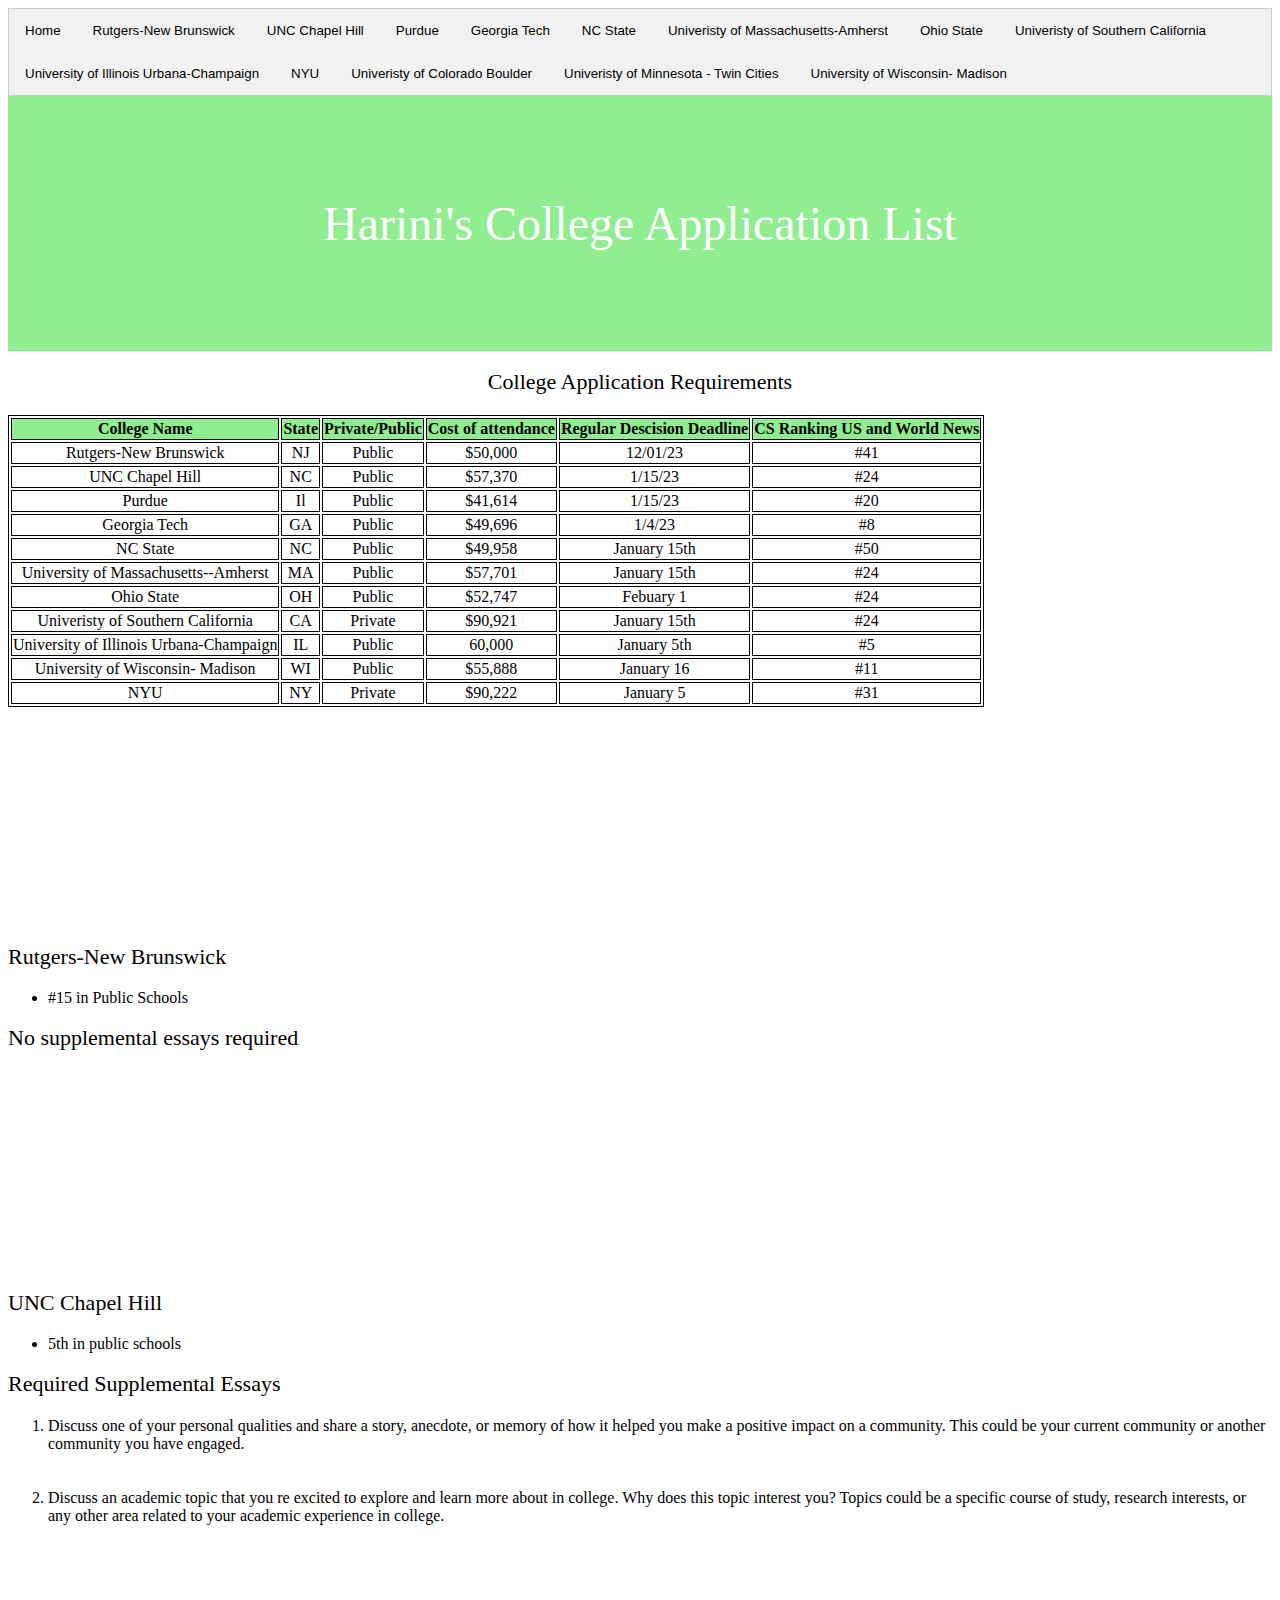
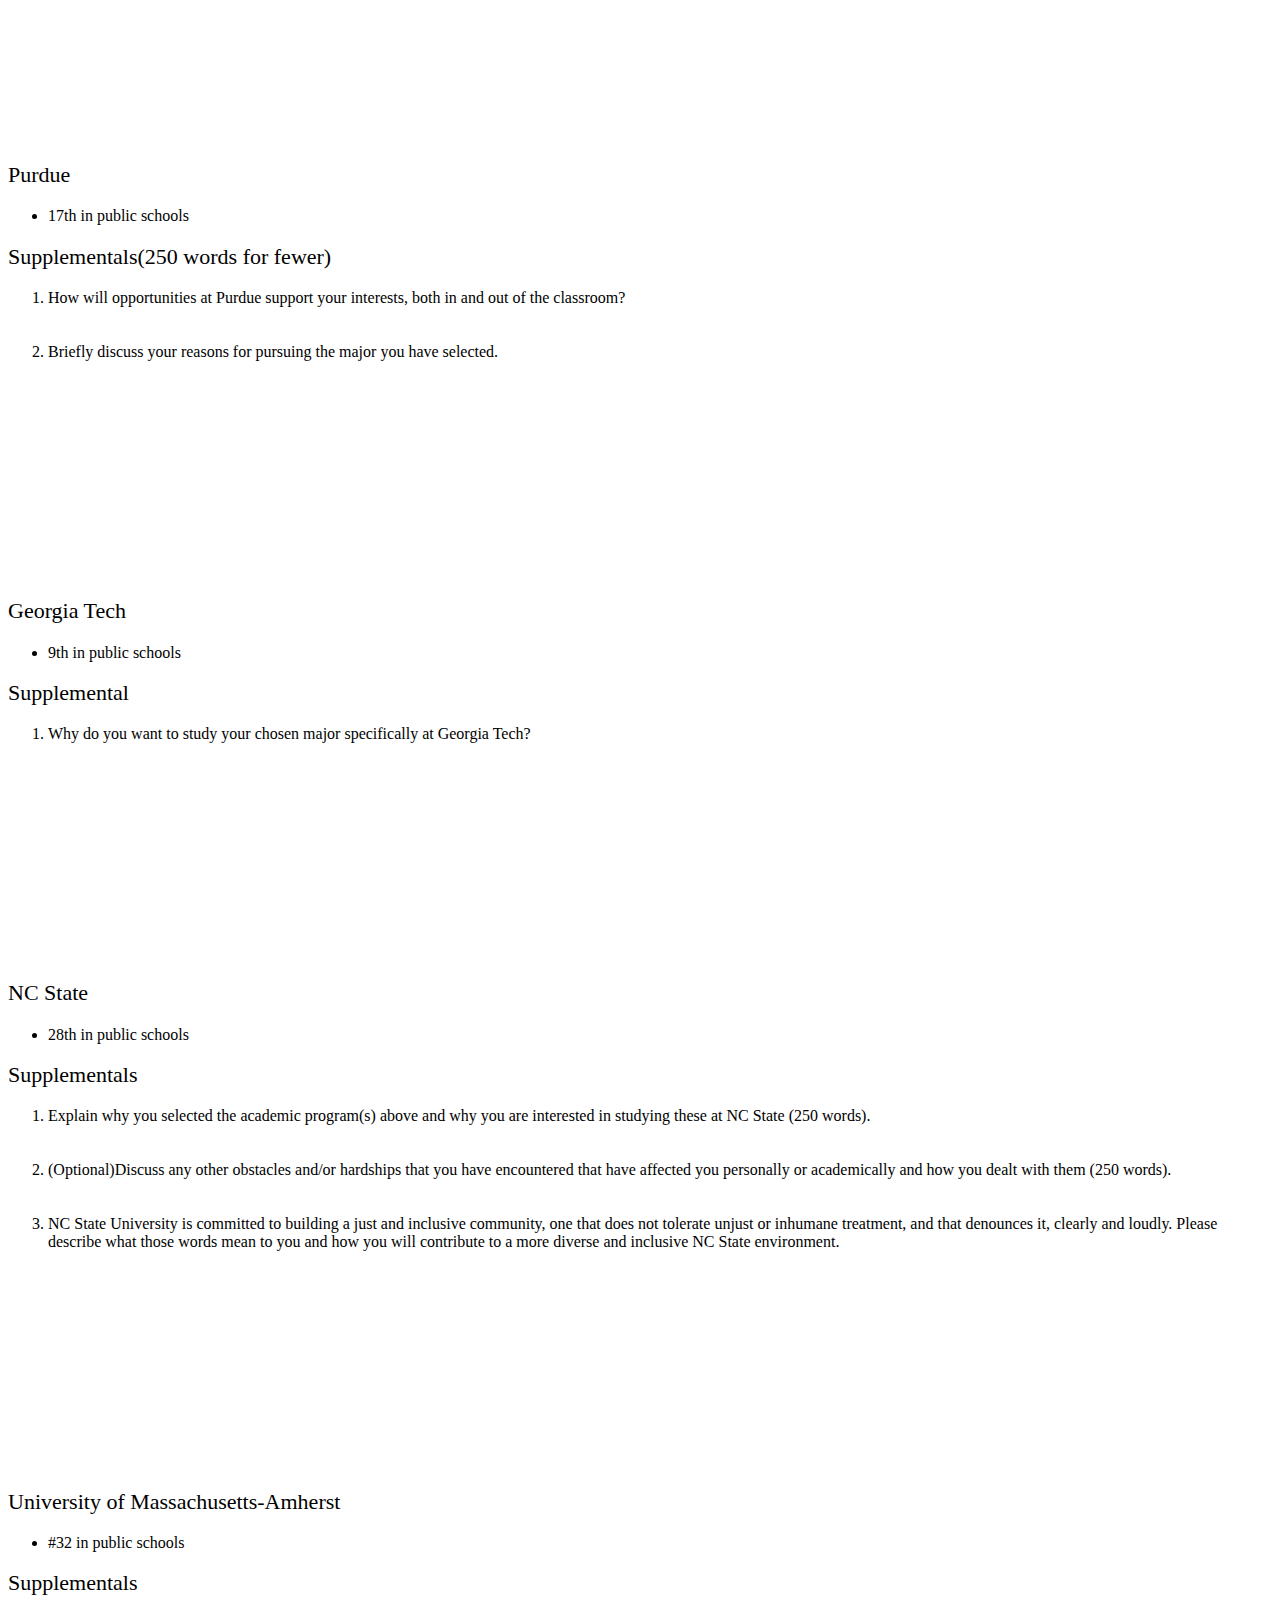
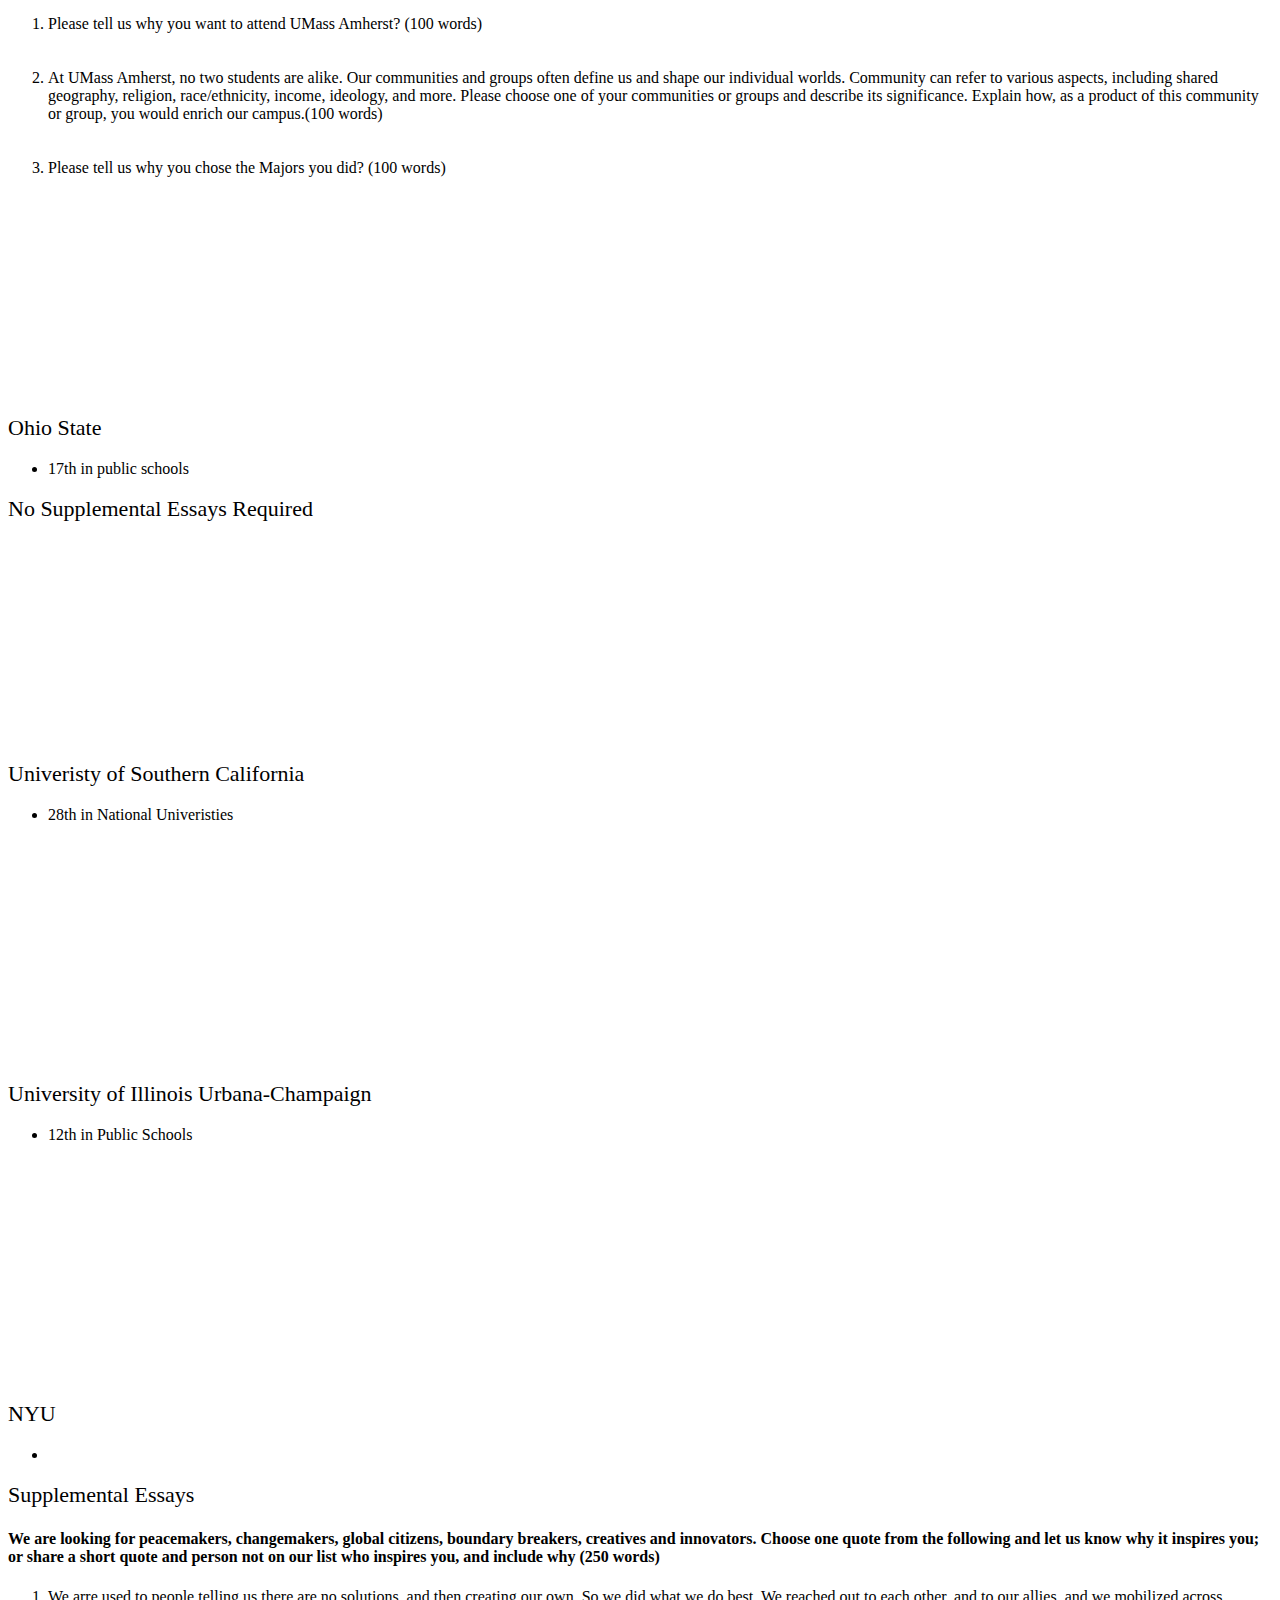
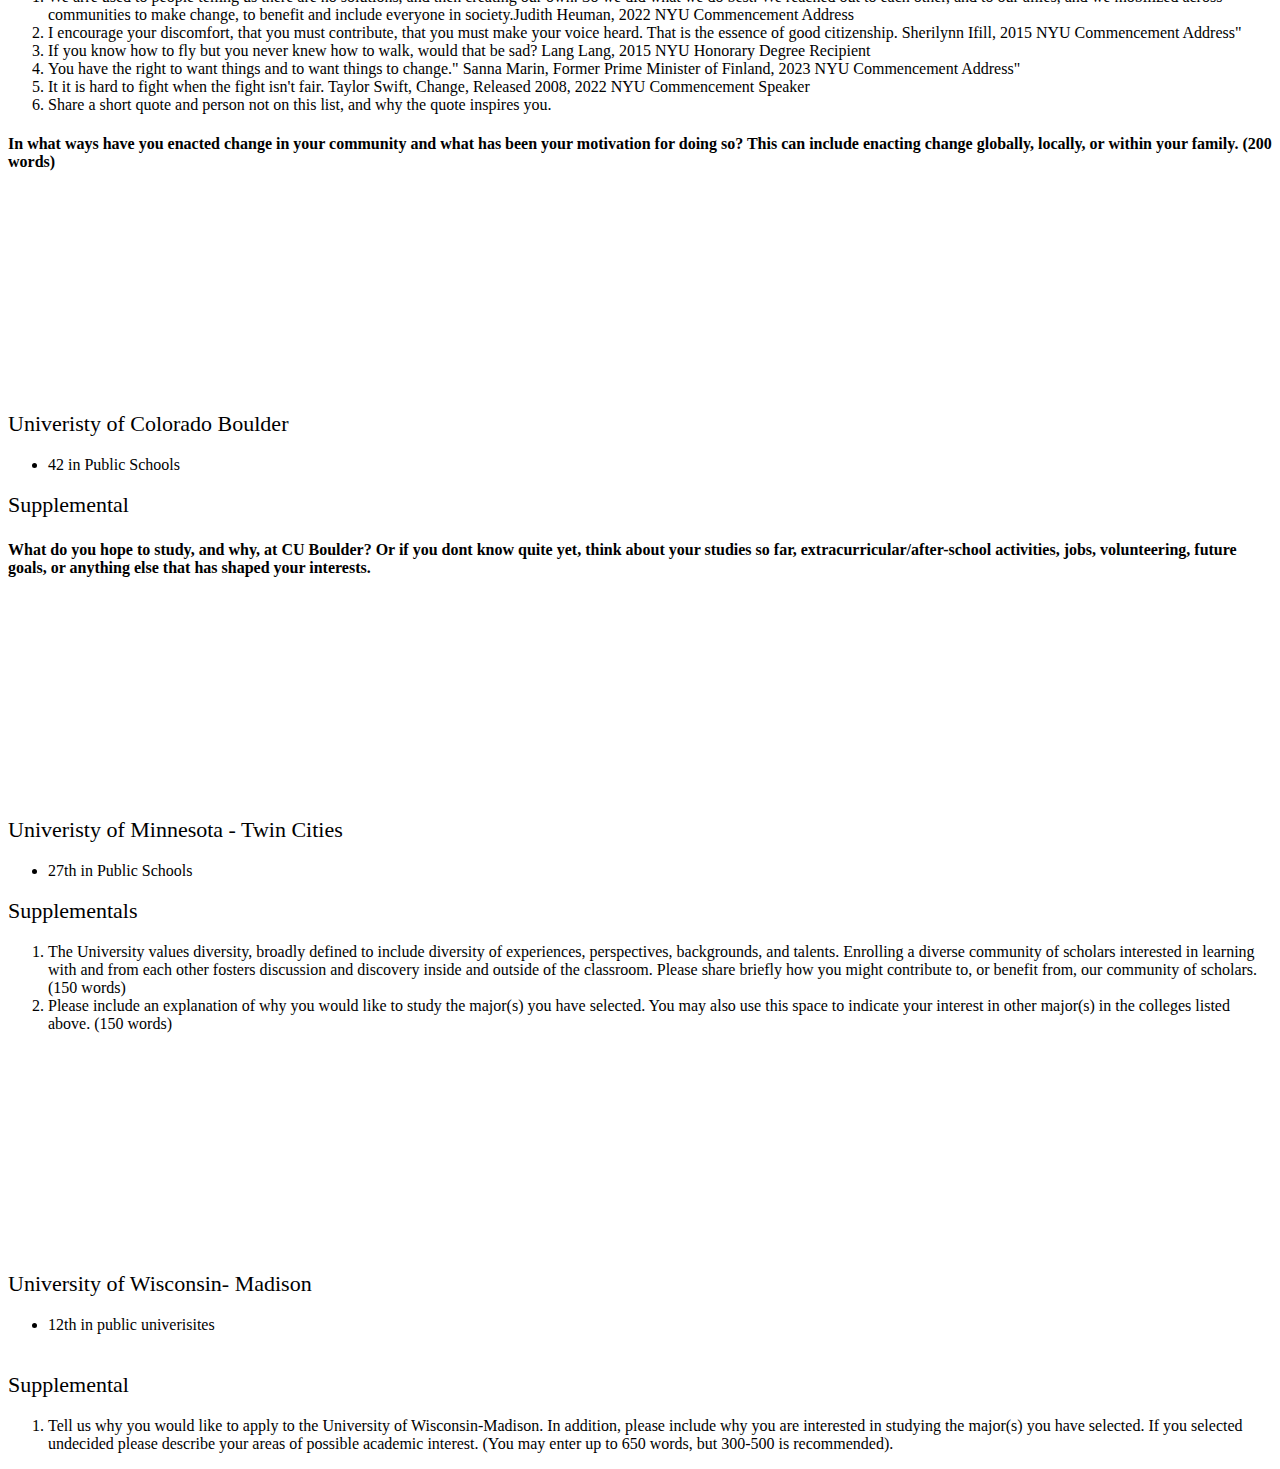
==== index.html @ c8301607 "Update index.html" ====
<!DOCTYPE html>
<html>
<link href='style.css' rel='stylesheet'>
<link href='style-library.css' rel='stylesheet'>




<body>
<div class="tab">
  <button class="tablinks" onclick="openCity(event, 'Home')">Home</button>
  <button class="tablinks" onclick="openCity(event, 'Rutgers-New Brunswick')">Rutgers-New Brunswick</button>
  <button class="tablinks" onclick="openCity(event, 'UNC Chapel Hill')">UNC Chapel Hill</button>
  <button class="tablinks" onclick="openCity(event, 'Purdue')">Purdue</button>
  <button class="tablinks" onclick="openCity(event, 'Georgia Tech')">Georgia Tech</button>
  <button class="tablinks" onclick="openCity(event, 'NC State')">NC State </button>
  <button class="tablinks" onclick="openCity(event, 'Univeristy of Massachusetts-Amherst')">Univeristy of Massachusetts-Amherst</button>
  <button class="tablinks" onclick="openCity(event, 'OhioState')">Ohio State</button>
  <button class="tablinks" onclick="openCity(event, 'Univeristy of Southern California')">Univeristy of Southern California</button>
  <button class="tablinks" onclick="openCity(event, 'University of Illinois Urbana-Champaign')">University of Illinois Urbana-Champaign</button>
  <button class="tablinks" onclick="openCity(event, 'NYU')">NYU</button>
  <button class="tablinks" onclick="openCity(event, 'Univeristy of Colorado Boulder')">Univeristy of Colorado Boulder</button>
  <button class="tablinks" onclick="openCity(event, 'Univeristy of Minnesota - Twin Cities')">Univeristy of Minnesota - Twin Cities</button>
  <button class="tablinks" onclick="openCity(event, 'University of Wisconsin- Madison')">University of Wisconsin- Madison</button>

</div>

<!-- Tab content -->
<div id="Home" class="tabcontent">
   <p>Harini's College Application List</p>
   <h2 style= "text-align: center;">College Application Requirements</h2>
<table>
  <thead>
  <tr>
  <th scope="col">College Name</th>
  <th scope="col">State</th>
  <th scope="col">Private/Public</th>
  <th scope="col">Cost of attendance</th>
  <th scope="col">Regular Descision Deadline</th>
  <th scope="col">CS Ranking US and World News</th>
  </tr>
  </thead>
  <tr>
    <td>Rutgers-New Brunswick</td>
    <td>NJ</td>
    <td>Public</td>
    <td>$50,000</td>
    <td>12/01/23</td>
    <td>#41</td>
  </tr>
<tr>
    <td>UNC Chapel Hill</td>
    <td>NC</td>
    <td>Public</td>
    <td>$57,370</td>
    <td>1/15/23</td>
    <td>#24</td>
</tr>
<tr>
    <td>Purdue</td>
    <td>Il</td>
    <td>Public</td>
    <td>$41,614</td>
    <td>1/15/23</td>
    <td>#20</td>
</tr>
<tr>
   <td>Georgia Tech</td>
    <td>GA</td>
    <td>Public</td>
    <td>$49,696</td>
    <td>1/4/23</td>
    <td>#8</td> 
</tr>

<tr>
   <td>NC State</td>
    <td>NC</td>
    <td>Public</td>
    <td>$49,958</td>
    <td>January 15th</td>
    <td>#50</td>
</tr>
<tr>
    <td>University of Massachusetts--Amherst</td>
    <td>MA</td>
    <td>Public</td>
    <td>$57,701</td>
    <td>January 15th</td>
    <td>#24</td>
</tr>
<tr>
    <td>Ohio State</td>
    <td>OH</td>
    <td>Public</td>
    <td>$52,747</td>
    <td>Febuary 1</td>
    <td>#24</td>
</tr>

<tr>
    <td>Univeristy of Southern California</td>
    <td>CA</td>
    <td>Private</td>
    <td>$90,921</td>
    <td>January 15th</td>
    <td>#24</td>
</tr>

<tr>
    <td>University of Illinois Urbana-Champaign</td>
    <td>IL</td>
    <td>Public</td>
    <td>60,000</td>
    <td>January 5th</td>
    <td>#5</td>
</tr>

<tr>
    <td>University of Wisconsin- Madison</td>
    <td>WI</td>
    <td>Public</td>
    <td>$55,888</td>
    <td>January 16</td>
    <td>#11</td>
</tr>

<tr>
    <td>NYU</td>
    <td>NY</td>
    <td>Private</td>
    <td>$90,222</td>
    <td>January 5</td>
    <td>#31</td>
</tr>

</table>
</div>


<div id="Rutgers-New Brunswick" class="tabcontent">
  
  <h3 style="background-image: url(https://npr.brightspotcdn.com/6c/5d/6eb5a5cd4eb6aa2e1330afa6fc9f/rutgers-spelled-out-in-hedge-on-college-ave-campus-new-brunswick-nj.jpeg);   background-size: cover;background-position: bottom center; height: auto; width: auto;"></h3>
  <h2>Rutgers-New Brunswick</h2>
  <ul>
    <li>#15 in Public Schools</li>
  </ul>
  <h2>No supplemental essays required</h2>

</div>

<div id="UNC Chapel Hill" class="tabcontent">
  <h3 style="background-image: url(https://2u.com/static/57ff71a7b4a4cb92f841888cac2e84e8/0b6c6/unc-chapel-hill-south-building_0wPbvLE.max-2880x1800.jpg); background-size: 100% 100%;  background-position: bottom center; max-height: auto; max-width: 100%;"></h3>
  <h2>UNC Chapel Hill</h2>
  <ul>
    <li>5th in public schools</li>
  </ul>
  <h2>Required Supplemental Essays</h2>
  <ol>
    <li> Discuss one of your personal qualities and share a story, anecdote, or memory of how it helped you make a positive impact on a community. This could be your current community or another community you have engaged. </li>
    <br></br>
    <li> Discuss an academic topic that you re excited to explore and learn more about in college. Why does this topic interest you? Topics could be a specific course of study, research interests, or any other area related to your academic experience in college.</li>

  </ol>
</div>

<div id="Purdue" class="tabcontent">
  <h3 style="background-image: url(https://res.cloudinary.com/simpleview/image/upload/v1588189356/clients/westlafayettein/TrevorMahlmann6_43e3f02a-da63-4254-8ac1-1acf23a0215e.jpg); background-size: 100% 100%;  background-position: bottom center; max-height: auto; max-width: 100%;"></h3>
  <h2>Purdue</h2>
   <ul>
    
    <li>17th in public schools</li>
  </ul>

  <h2>Supplementals(250 words for fewer)</h2>
  <ol>
    <li>How will opportunities at Purdue support your interests, both in and out of the classroom?</li>
    <br></br>
    <li>Briefly discuss your reasons for pursuing the major you have selected.</li>
  </ol>
</div>

<div id="Georgia Tech" class="tabcontent">
  <h3 style="background-image: url(https://www.coopercarry.com/wp-content/uploads/2019/05/georgia-tech-campus-center-cooper-carry-architecture-exterior-night-view-2880x1440.webp); background-size: 100% 100%;  background-position: bottom center; max-height: auto; max-width: 100%;"></h3>
  <h2>Georgia Tech</h2>
  <ul>
    <li>9th in public schools</li>
  </ul>
  <h2>Supplemental</h2>
  <ol>
  <li>Why do you want to study your chosen major specifically at Georgia Tech?</li>
  </ol>
</div>

<div id="NC State" class="tabcontent">
  <h3 style="background-image: url(https://www.ncsu.edu/wp-content/uploads/2021/11/ncstate-campus-life.jpg); background-size: 100% 100%;  background-position: bottom center; max-height: auto; max-width: 100%;"></h3>
  <h2>NC State</h2>
  <ul>
    <li>28th in public schools</li>
  </ul>
  <h2>Supplementals</h2>
  <ol>
  <li>Explain why you selected the academic program(s) above and why you are interested in studying these at NC State (250 words).</li>
  <br></br>
  <li>(Optional)Discuss any other obstacles and/or hardships that you have encountered that have affected you personally or academically and how you dealt with them (250 words).</li>
  <br></br>
  <li>NC State University is committed to building a just and inclusive community, one that does not tolerate unjust or inhumane treatment, and that denounces it, clearly and loudly. Please describe what those words mean to you and how you will contribute to a more diverse and inclusive NC State environment. </li>
  </ol>

</div>

<div id="Univeristy of Massachusetts-Amherst" class="tabcontent">
  <h3 style="background-image: url(https://media.licdn.com/dms/image/C4E1BAQGXgpiPhWgrnw/company-background_10000/0/1584323444555/university_of_massachusetts_amherst_cover?e=2147483647&v=beta&t=jMm58XB6DvF8if85NHDehilUuxR2qQuwrdVgyNG-4iU); background-size: 100% 100%;  background-position: bottom center; max-height: auto; max-width: 100%;"></h3>
  <h2>University of Massachusetts-Amherst</h2>
  <ul>
    <li>#32 in public schools</li>
  </ul>
  <h2>Supplementals</h2>
  <ol>
    <li>Please tell us why you want to attend UMass Amherst? (100 words)</li>
    <br></br>
    <li>At UMass Amherst, no two students are alike. Our communities and groups often define us and shape our individual worlds. Community can refer to various aspects, including shared geography, religion, race/ethnicity, income, ideology, and more. Please choose one of your communities or groups and describe its significance. Explain how, as a product of this community or group, you would enrich our campus.(100 words)</li>
    <br></br>
    <li>Please tell us why you chose the Majors you did? (100 words)</li>
  </ol>
</div>

<div id="OhioState" class="tabcontent">
  <h3 style="background-image: url(https://6amcity.brightspotcdn.com/dims4/default/aa9d7ed/2147483647/strip/true/crop/968x545+1+0/resize/1000x563!/quality/90/?url=https%3A%2F%2Fk1-prod-sixam-city.s3.us-east-2.amazonaws.com%2Fbrightspot%2F37%2F7f%2F30672785420c93733abc9158857f%2Fcbustoday-1.png); background-size: 100% 100%;  background-position: bottom center; max-height: auto; max-width: 100%;"></h3>
  <h2>Ohio State</h2>
 <ul>
  <li>17th in public schools</li>
 </ul>
 <h2>No Supplemental Essays Required</h2>

</div>

<div id="Univeristy of Southern California" class="tabcontent">
  <h3 style="background-image: url(https://d35w6hwqhdq0in.cloudfront.net/cb3e892a776730d22150d67739738f5c.jpg); background-size: 100% 100%;  background-position: bottom center; max-height: auto; max-width: 100%;"></h3>
  <h2>Univeristy of Southern California</h2>
 <ul>
  <li>28th in National Univeristies</li>
 </ul>
 <h2></h2>

</div>

<div id="University of Illinois Urbana-Champaign" class="tabcontent">
    <h3 style="background-image: url(https://blogs.illinois.edu/files/6758/1918373830/218457.jpg); background-size: 100% 100%;  background-position: bottom center; max-height: auto; max-width: 100%;"></h3>
  <h2>University of Illinois Urbana-Champaign</h2>
 <ul>
  <li>12th in Public Schools</li>
 </ul>
 <h2></h2>

</div>

<div id="NYU" class="tabcontent">
    <h3 style="background-image: url(https://meet.nyu.edu/wp-content/uploads/2023/03/22-0531_NYU_125-1-scaled.jpg); background-size: 100% 100%;  background-position: bottom center; max-height: auto; max-width: 100%;"></h3>
  <h2>NYU</h2>
 <ul>
  <li></li>
 </ul>
 <h2>Supplemental Essays</h2>
 <h4>We are looking for peacemakers, changemakers, global citizens, boundary breakers, creatives and innovators. Choose one quote from the following and let us know why it inspires you; or share a short quote and person not on our list who inspires you, and include why (250 words)</h4>
 <ol>
  <li>We arre used to people telling us there are no solutions, and then creating our own. So we did what we do best. We reached out to each other, and to our allies, and we mobilized across communities to make change, to benefit and include everyone in society.Judith Heuman, 2022 NYU Commencement Address</li>
  <li>I encourage your discomfort, that you must contribute, that you must make your voice heard. That is the essence of good citizenship. Sherilynn Ifill, 2015 NYU Commencement Address"</li>
  <li>If you know how to fly but you never knew how to walk, would that be sad? Lang Lang, 2015 NYU Honorary Degree Recipient</li>
  <li>You have the right to want things and to want things to change." Sanna Marin, Former Prime Minister of Finland, 2023 NYU Commencement Address"</li>
  <li>It it is hard to fight when the fight isn't fair. Taylor Swift, Change, Released 2008, 2022 NYU Commencement Speaker</li>
  <li>Share a short quote and person not on this list, and why the quote inspires you.</li>
 </ol>
 <h4>In what ways have you enacted change in your community and what has been your motivation for doing so? This can include enacting change globally, locally, or within your family. (200 words)</h4>

</div>


<div id="Univeristy of Colorado Boulder" class="tabcontent">
<h3 style="background-image: url(https://www.usnews.com/dims4/USNEWS/53fab75/17177859217/resize/800x540%3E/quality/85/?url=https%3A%2F%2Fmedia.beam.usnews.com%2Fb7%2F029f7721431e45fe47d6a961289c63%2FCUBouder_Campuslife1.JPG); background-size: 100% 100%;  background-position: bottom center; max-height: auto; max-width: 100%;"></h3>
<h2>Univeristy of Colorado Boulder</h2>
 <ul>
  <li>42 in Public Schools</li>
 </ul>
 <h2>Supplemental</h2>
 <h4>What do you hope to study, and why, at CU Boulder? Or if you dont know quite yet, think about your studies so far, extracurricular/after-school activities, jobs, volunteering, future goals, or anything else that has shaped your interests.</h4>
</div>

<div id="Univeristy of Minnesota - Twin Cities" class="tabcontent">
  <h3 style="background-image: url(https://www.tclf.org/sites/default/files/styles/crop_2000x700/public/thumbnails/image/UniversityMinnesotaTwinCities_hero_EddieKrakhmalnikov_2011.jpg?itok=lCiXt3vj); background-size: 100% 100%;  background-position: bottom center; max-height: auto; max-width: 100%;"></h3>
  <h2>Univeristy of Minnesota - Twin Cities</h2>
 <ul>
  <li>27th in Public Schools</li>
 </ul>
 <h2>Supplementals</h2>
 <ol>
  <li> The University values diversity, broadly defined to include diversity of experiences, perspectives, backgrounds, and talents. Enrolling a diverse community of scholars interested in learning with and from each other fosters discussion and discovery inside and outside of the classroom. Please share briefly how you might contribute to, or benefit from, our community of scholars. (150 words) </li>
  <li> Please include an explanation of why you would like to study the major(s) you have selected. You may also use this space to indicate your interest in other major(s) in the colleges listed above. (150 words) </li>
 </ol>

</div>




<div id="University of Wisconsin- Madison" class="tabcontent">
    <h3 style="background-image: url(https://assets.simpleviewinc.com/simpleview/image/upload/c_limit,h_1200,q_75,w_1200/v1/clients/madison/16_FALL_UW_bascom_bbb5a986-44bb-4e56-9237-ff316bcefc9c.jpg); background-size: 100% 100%;  background-position: bottom center; max-height: auto; max-width: 100%;"></h3>
  <h2>University of Wisconsin- Madison</h2>
 <ul>
  <li>12th in public univerisites</li>
 </ul>
 <h2></h2>
 <h2>Supplemental</h2>
 <ol>
  <li>Tell us why you would like to apply to the University of Wisconsin-Madison. In addition, please include why you are interested in studying the major(s) you have selected. If you selected undecided please describe your areas of possible academic interest. (You may enter up to 650 words, but 300-500 is recommended).</li>
 </ol>

</div>




















<body>

</html>

<script>
function openCity(evt, cityName) {
  // Declare all variables
  var i, tabcontent, tablinks;

  // Get all elements with class="tabcontent" and hide them
  tabcontent = document.getElementsByClassName("tabcontent");
  for (i = 0; i < tabcontent.length; i++) {
    tabcontent[i].style.display = "none";
  }

  // Get all elements with class="tablinks" and remove the class "active"
  tablinks = document.getElementsByClassName("tablinks");
  for (i = 0; i < tablinks.length; i++) {
    tablinks[i].className = tablinks[i].className.replace(" active", "");
  }

  // Show the current tab, and add an "active" class to the button that opened the tab
  document.getElementById(cityName).style.display = "block";
  evt.currentTarget.className += " active";
}
</script>
---- style.css ----
p{
  font-size: 3em;
  padding-top: 100px;
  padding-bottom: 100px;
  background-position: auto;
  font-family: Georgia;
  text-align: center;
  color:white;
  margin: 0;
  background-color:lightgreen;
  background-size: 100% 100%;
  background-position: auto;
}


h2 {
  border-bottom: 1px solid rgba(255, 255, 255, 0.5);
  color:black;
  font-weight: 100;
  font-size: 22px;
  padding-bottom: 0px;
  font-family: Georgia;
}



table,th,td{
  border: 1px solid;
  border-color: black;
  text-align: center;
}
th{
   background-color: lightgreen;
}

h3{
  padding-top: 100px;
  padding-bottom: 100px;
  color: white;
}

.tab {
  overflow: hidden;
  border: 1px solid #ccc;
  background-color: #f1f1f1;
}

/* Style the buttons that are used to open the tab content */
.tab button {
  background-color: inherit;
  float: left;
  border: none;
  outline: none;
  cursor: pointer;
  padding: 14px 16px;
  transition: 0.3s;
}

/* Change background color of buttons on hover */
.tab button:hover {
  background-color: #ddd;
}

/* Create an active/current tablink class */
.tab button.active {
  background-color: #ccc;
}
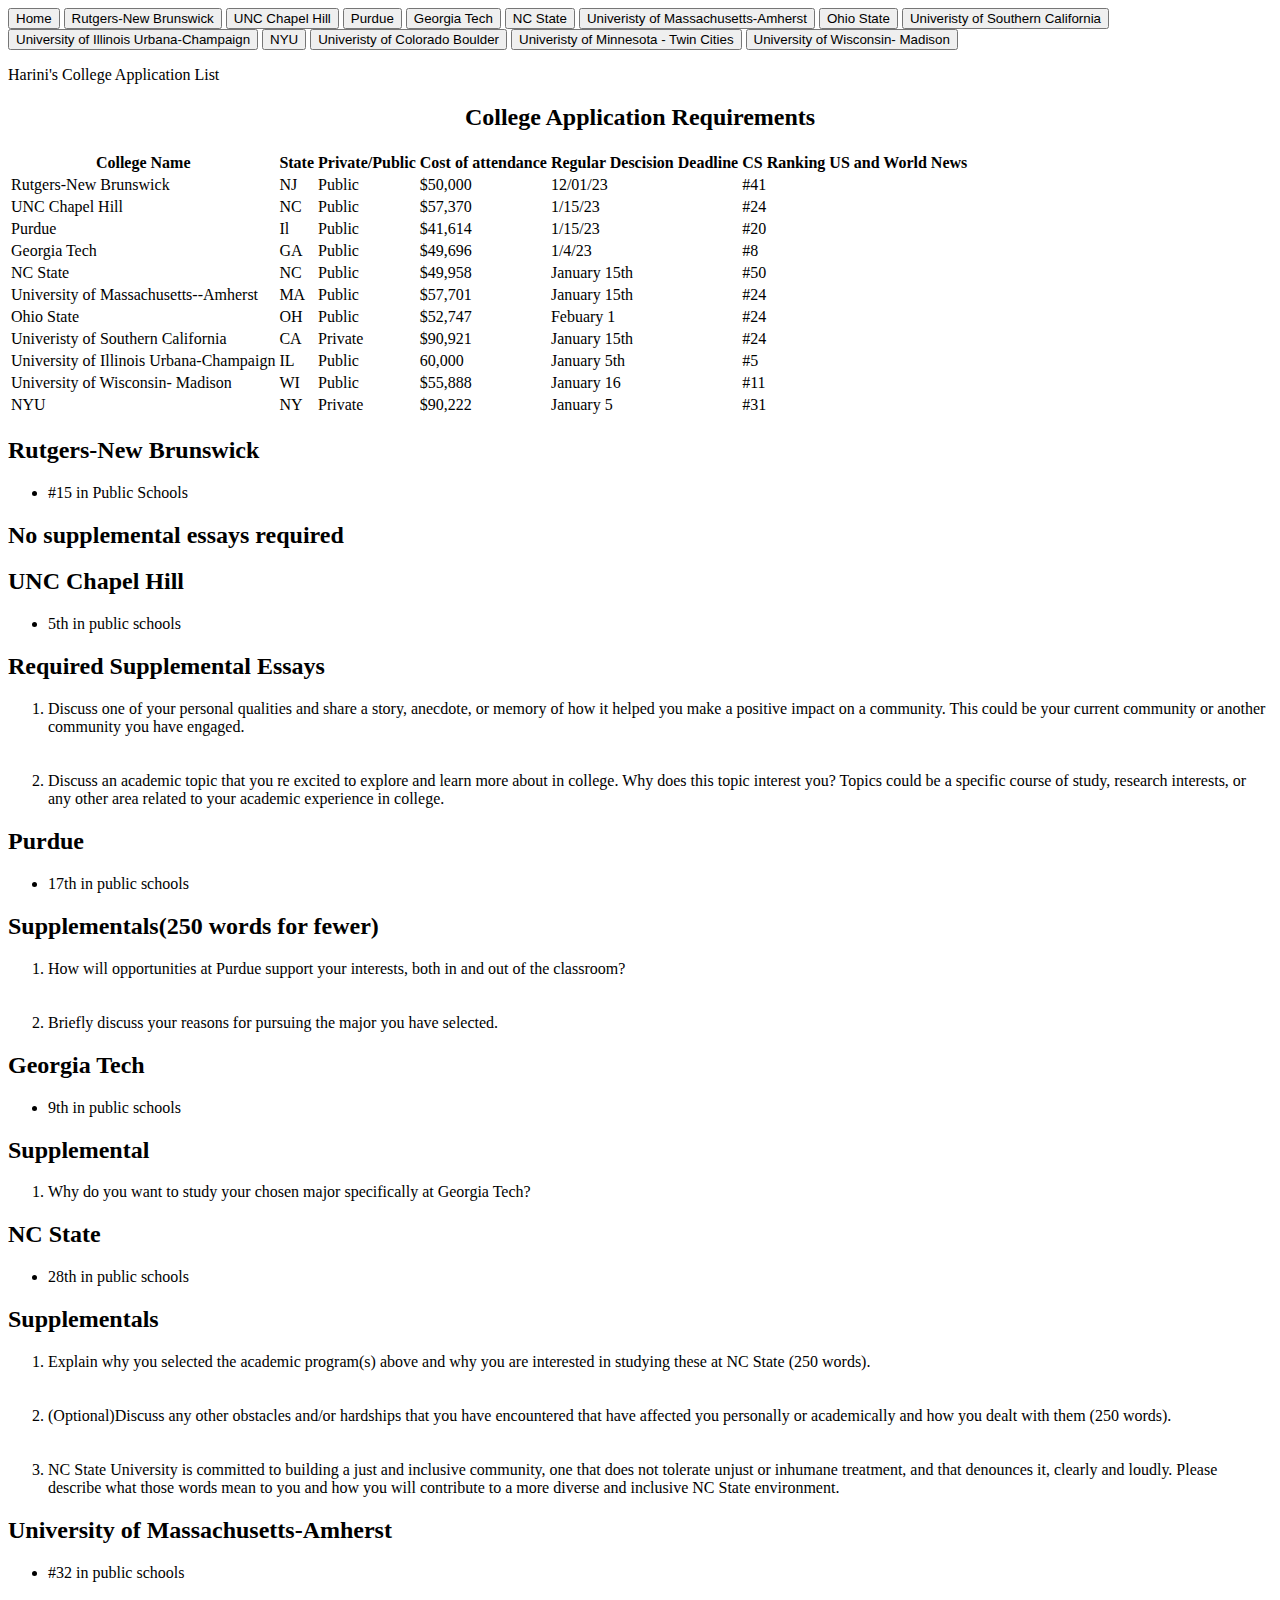
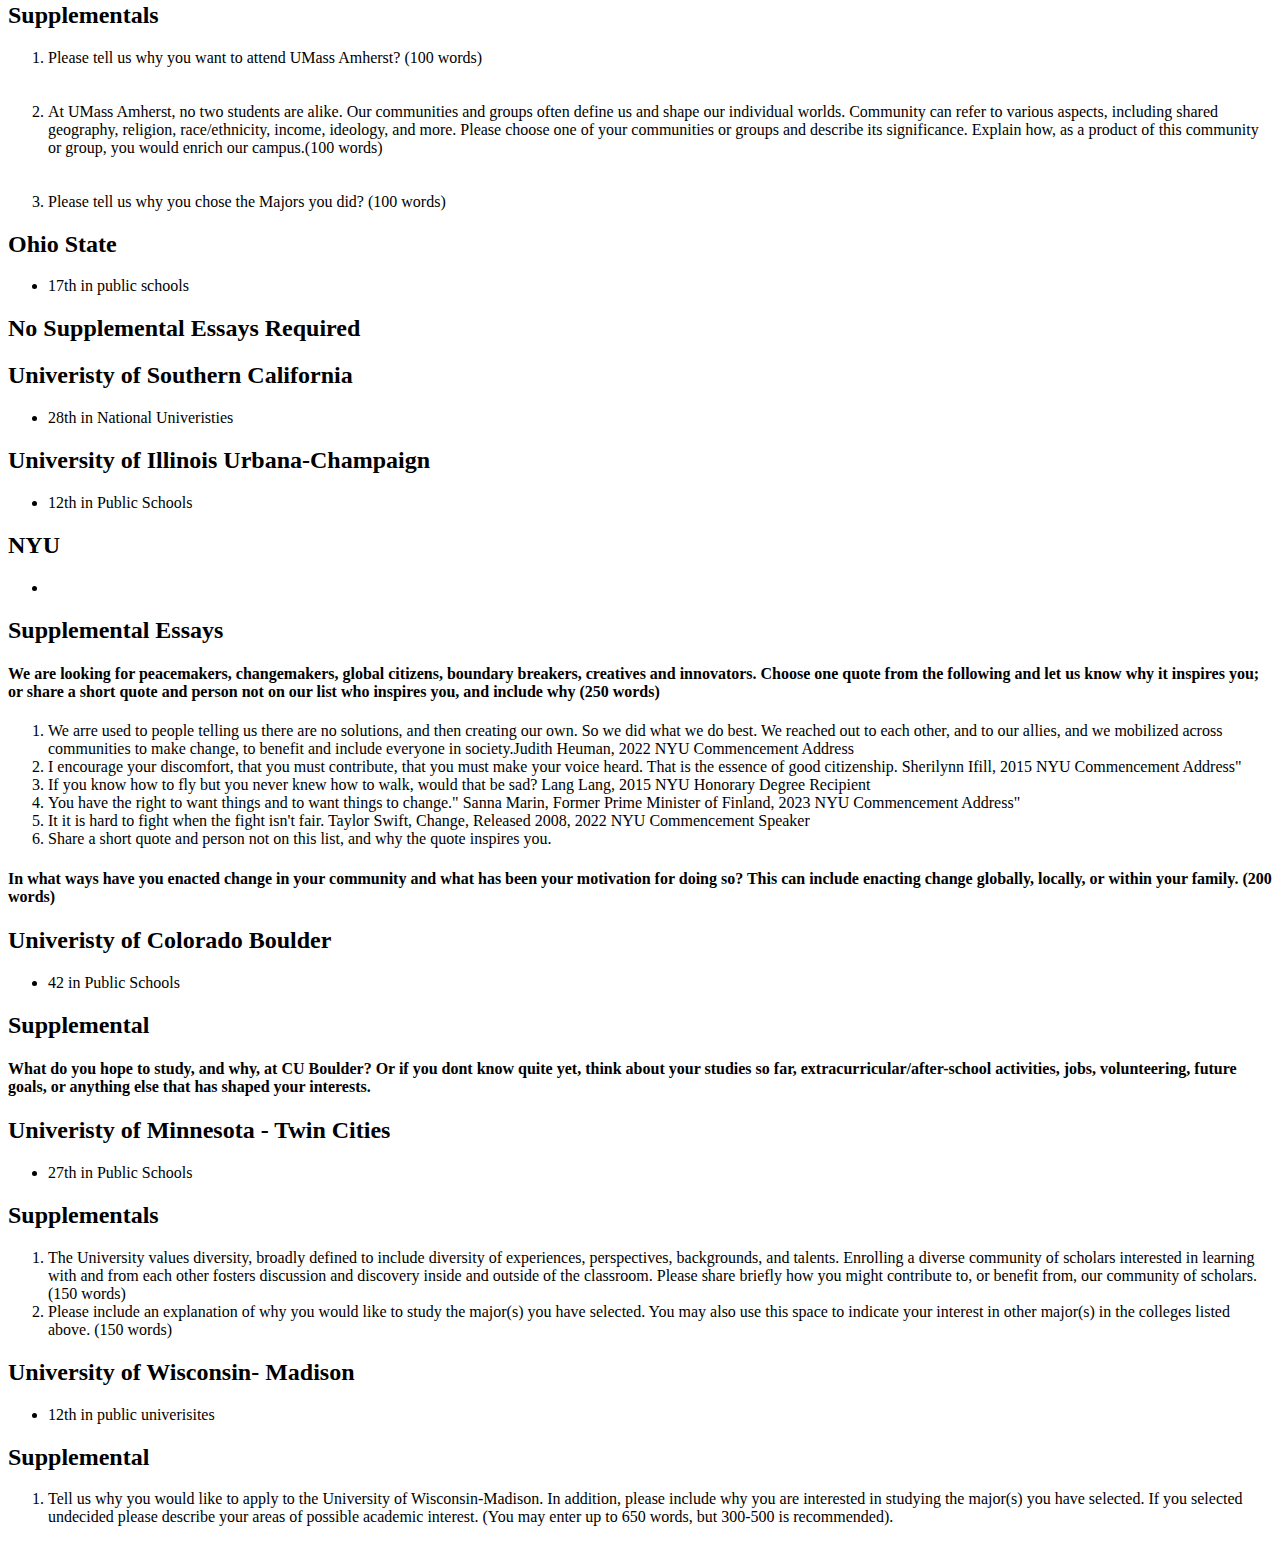
==== commit 3629eaf4: "Update index.html" ====
--- a/index.html
+++ b/index.html
@@ -1,6 +1,6 @@
 <!DOCTYPE html>
 <html>
-<link href='style.css' rel='stylesheet'>
+<link href='https://github.com/1595066/regulardecision/blob/main/style.css' type="text/css" rel='stylesheet'>
 <link href='style-library.css' rel='stylesheet'>
 
 
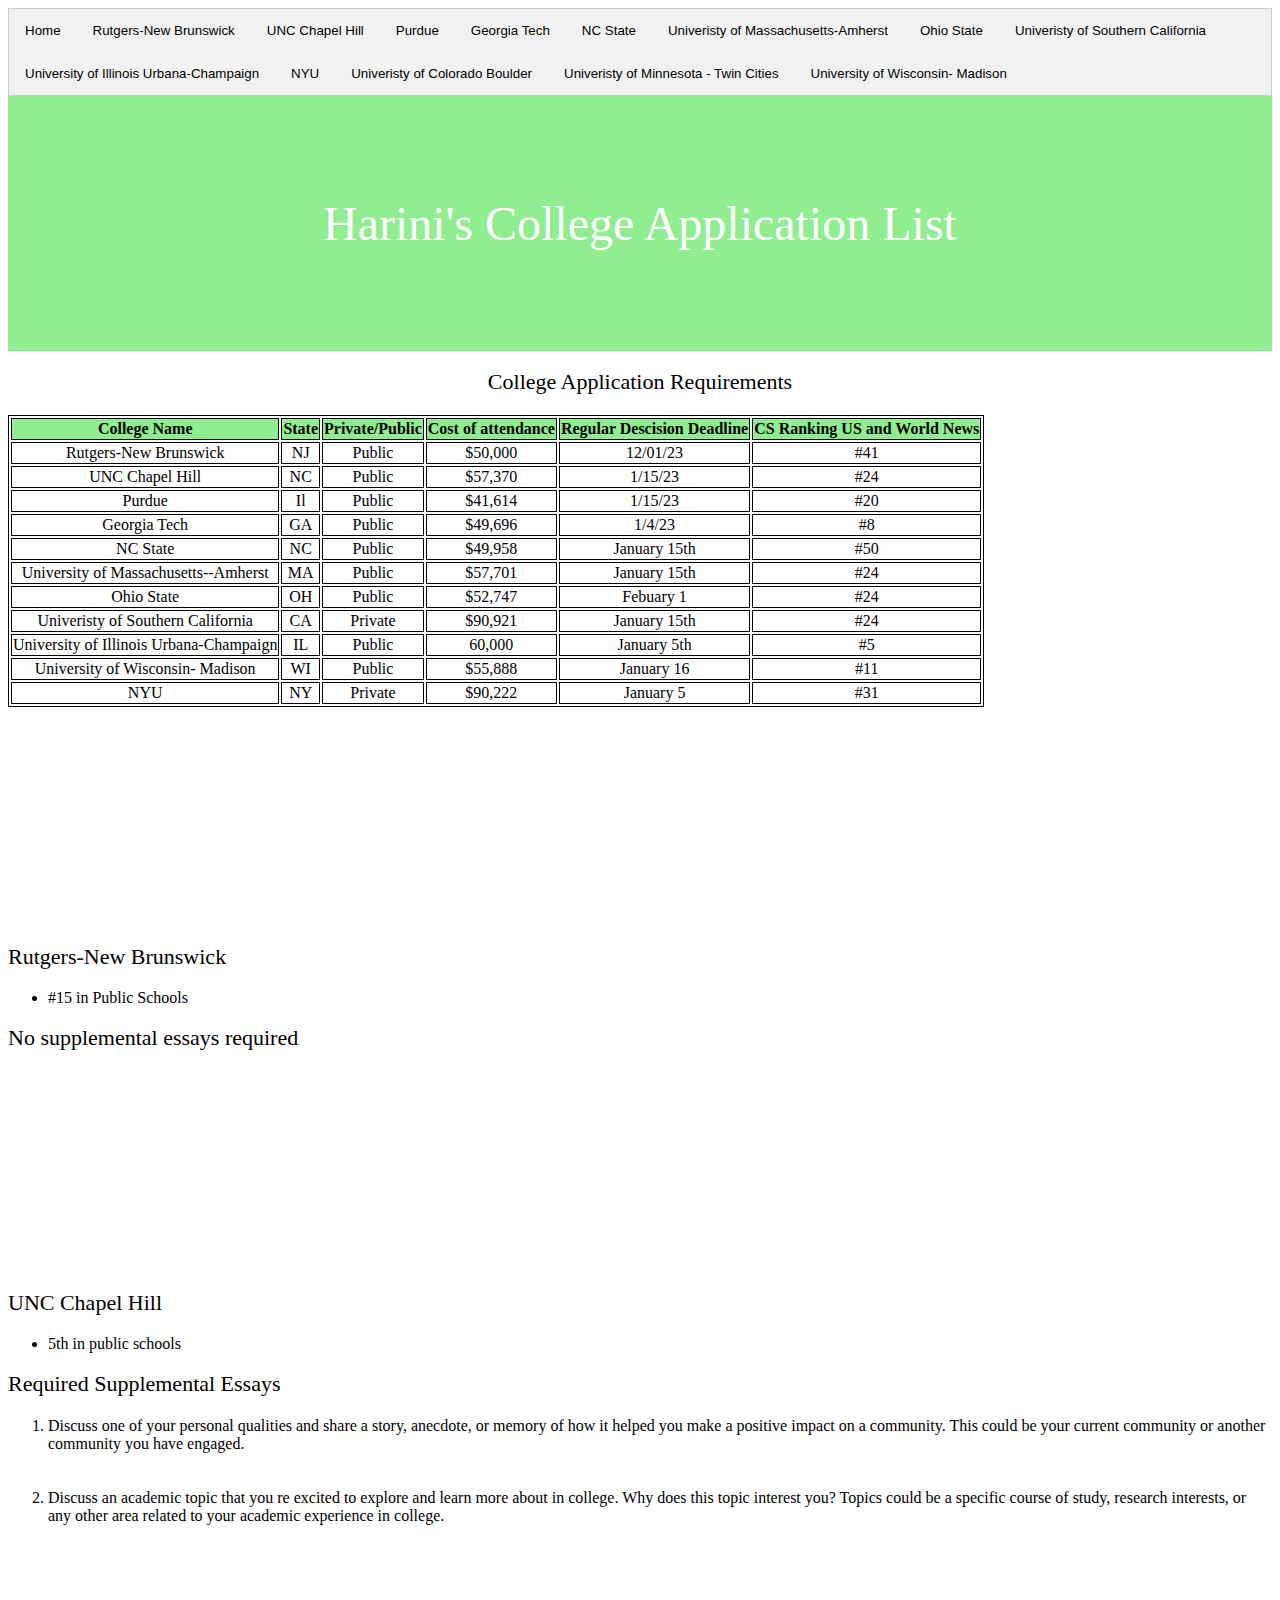
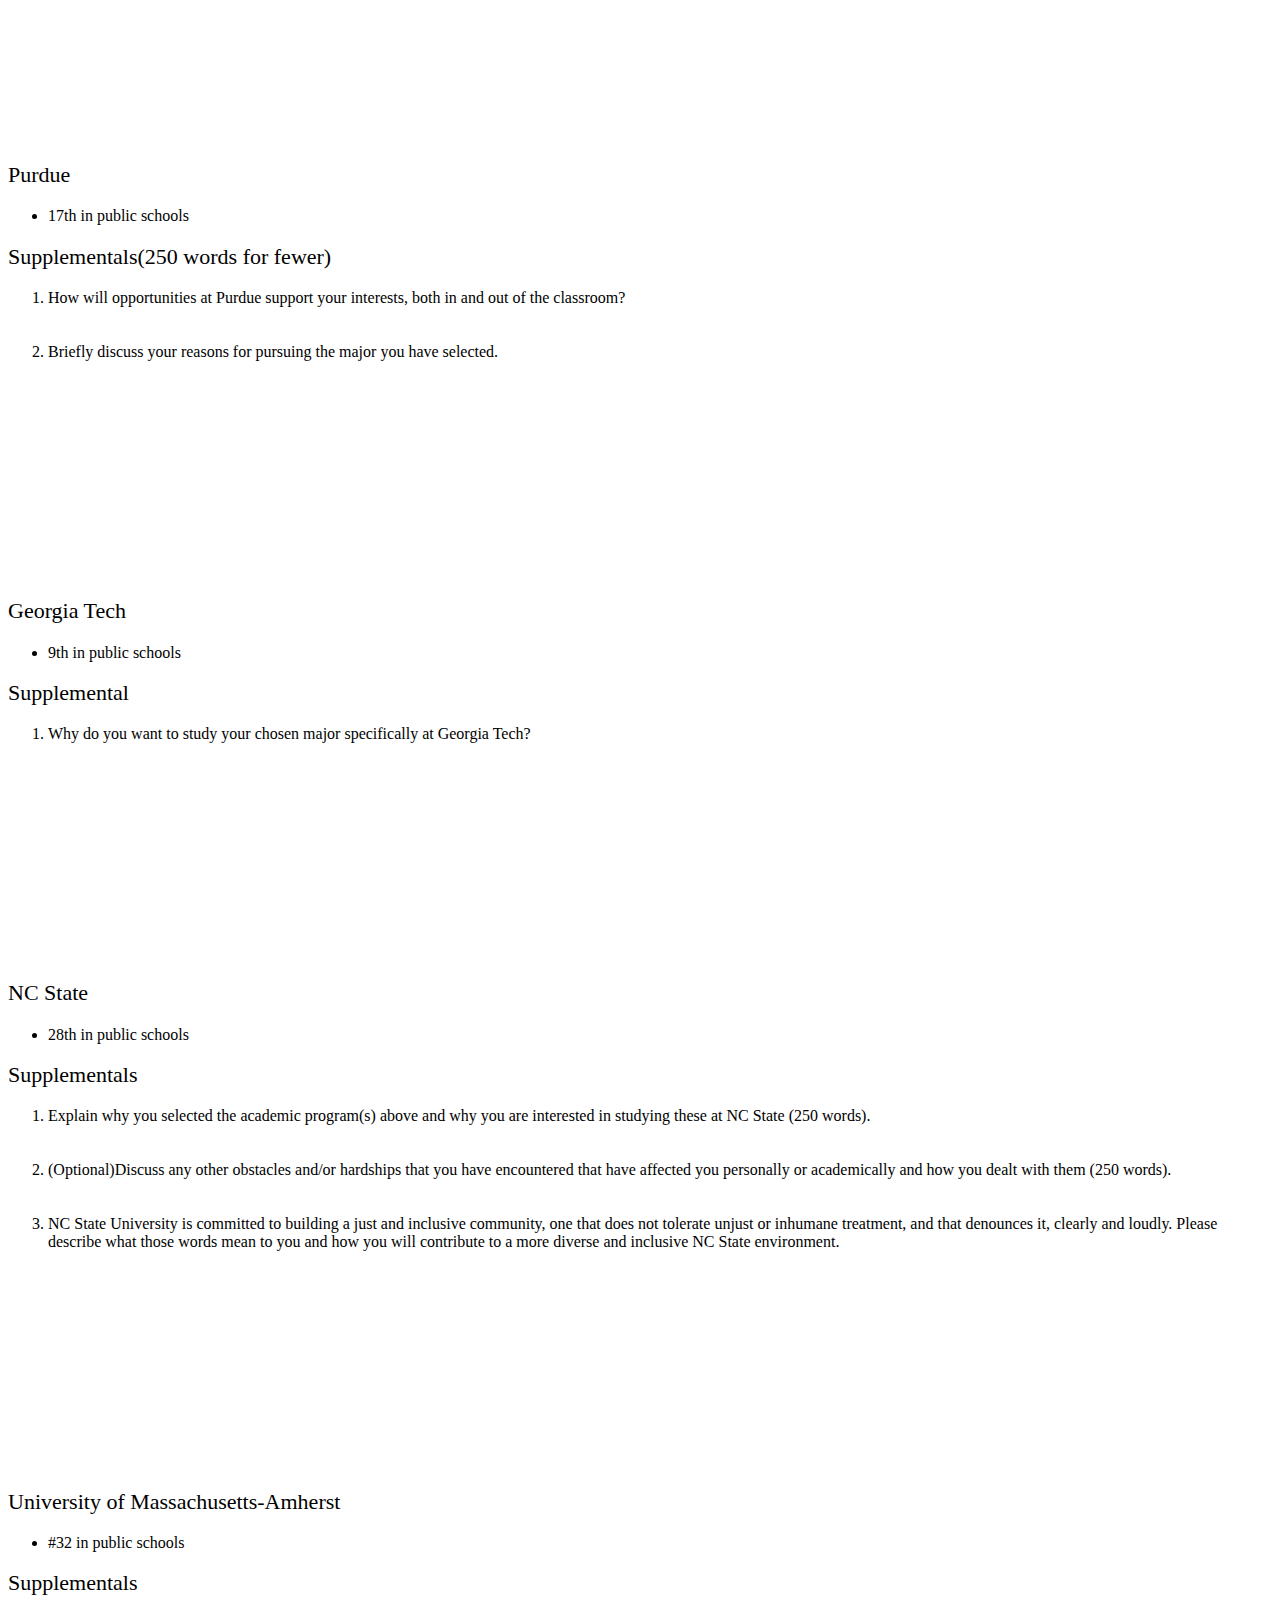
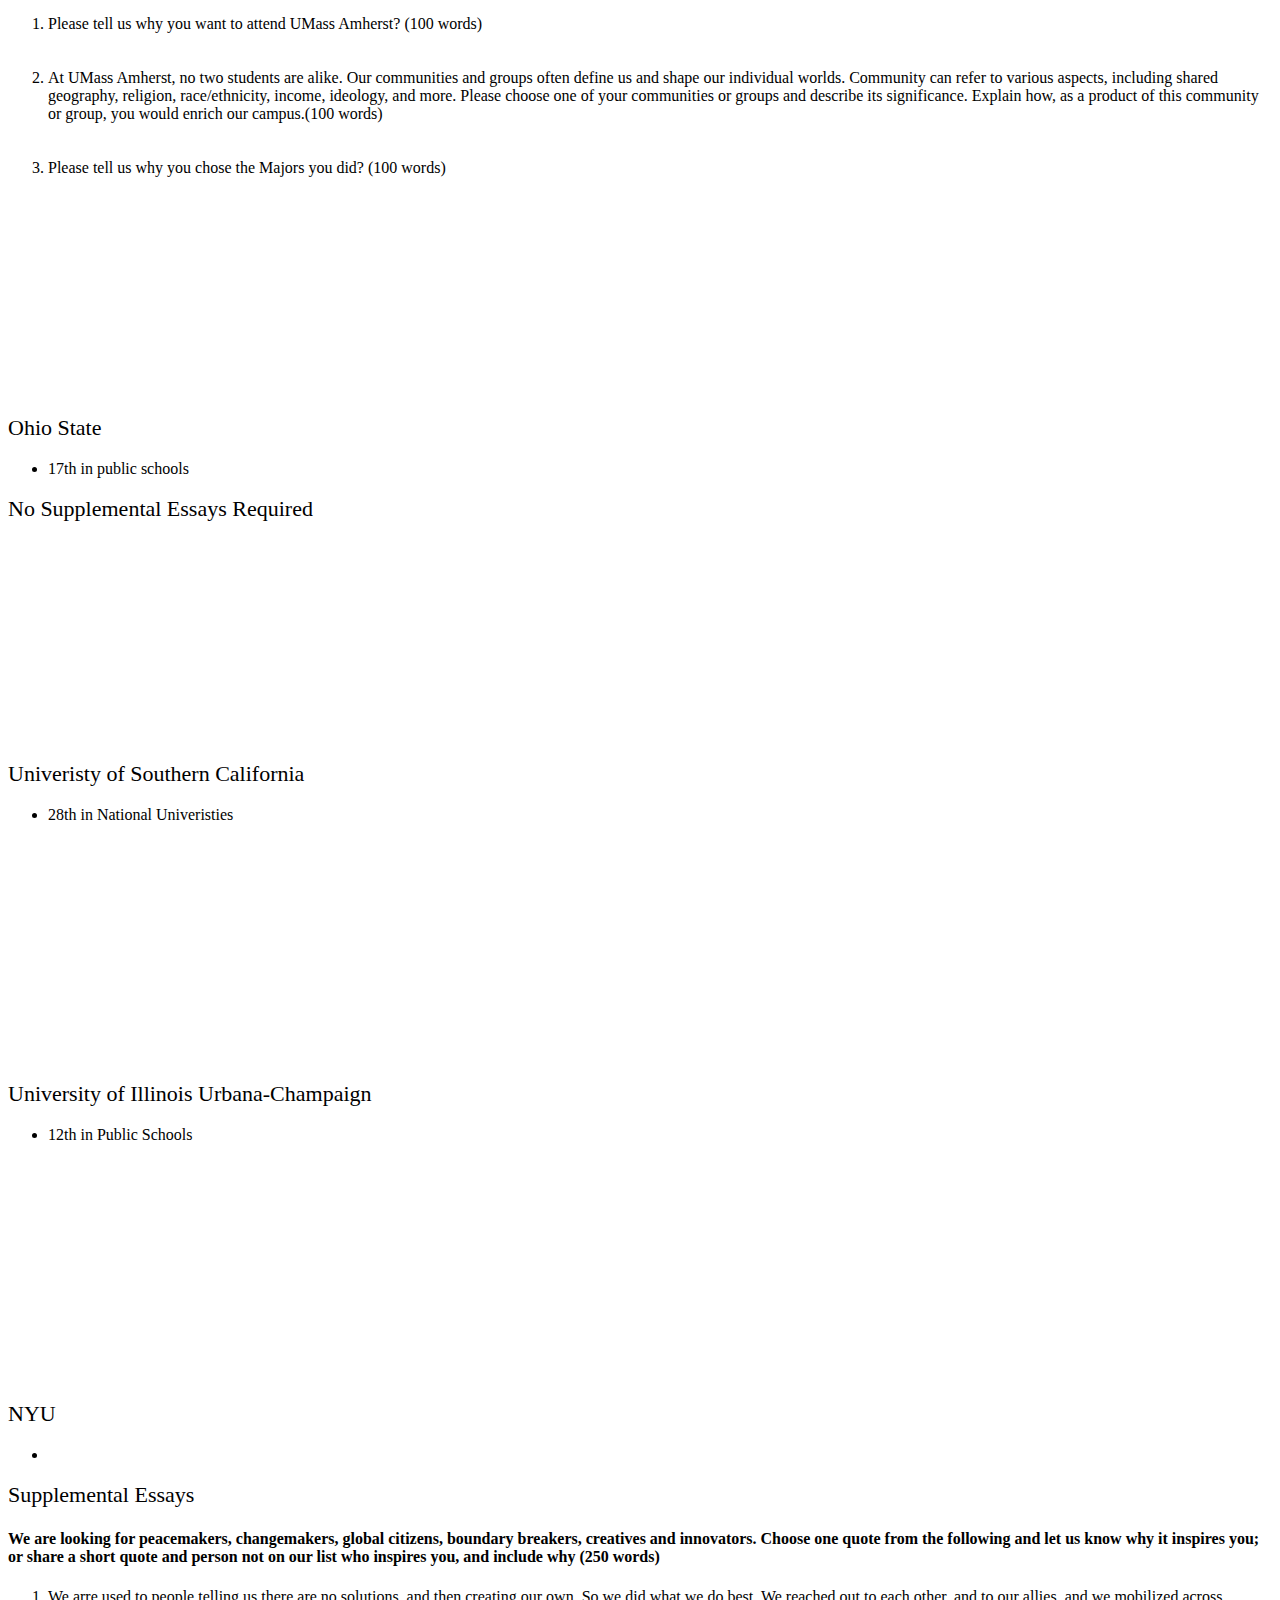
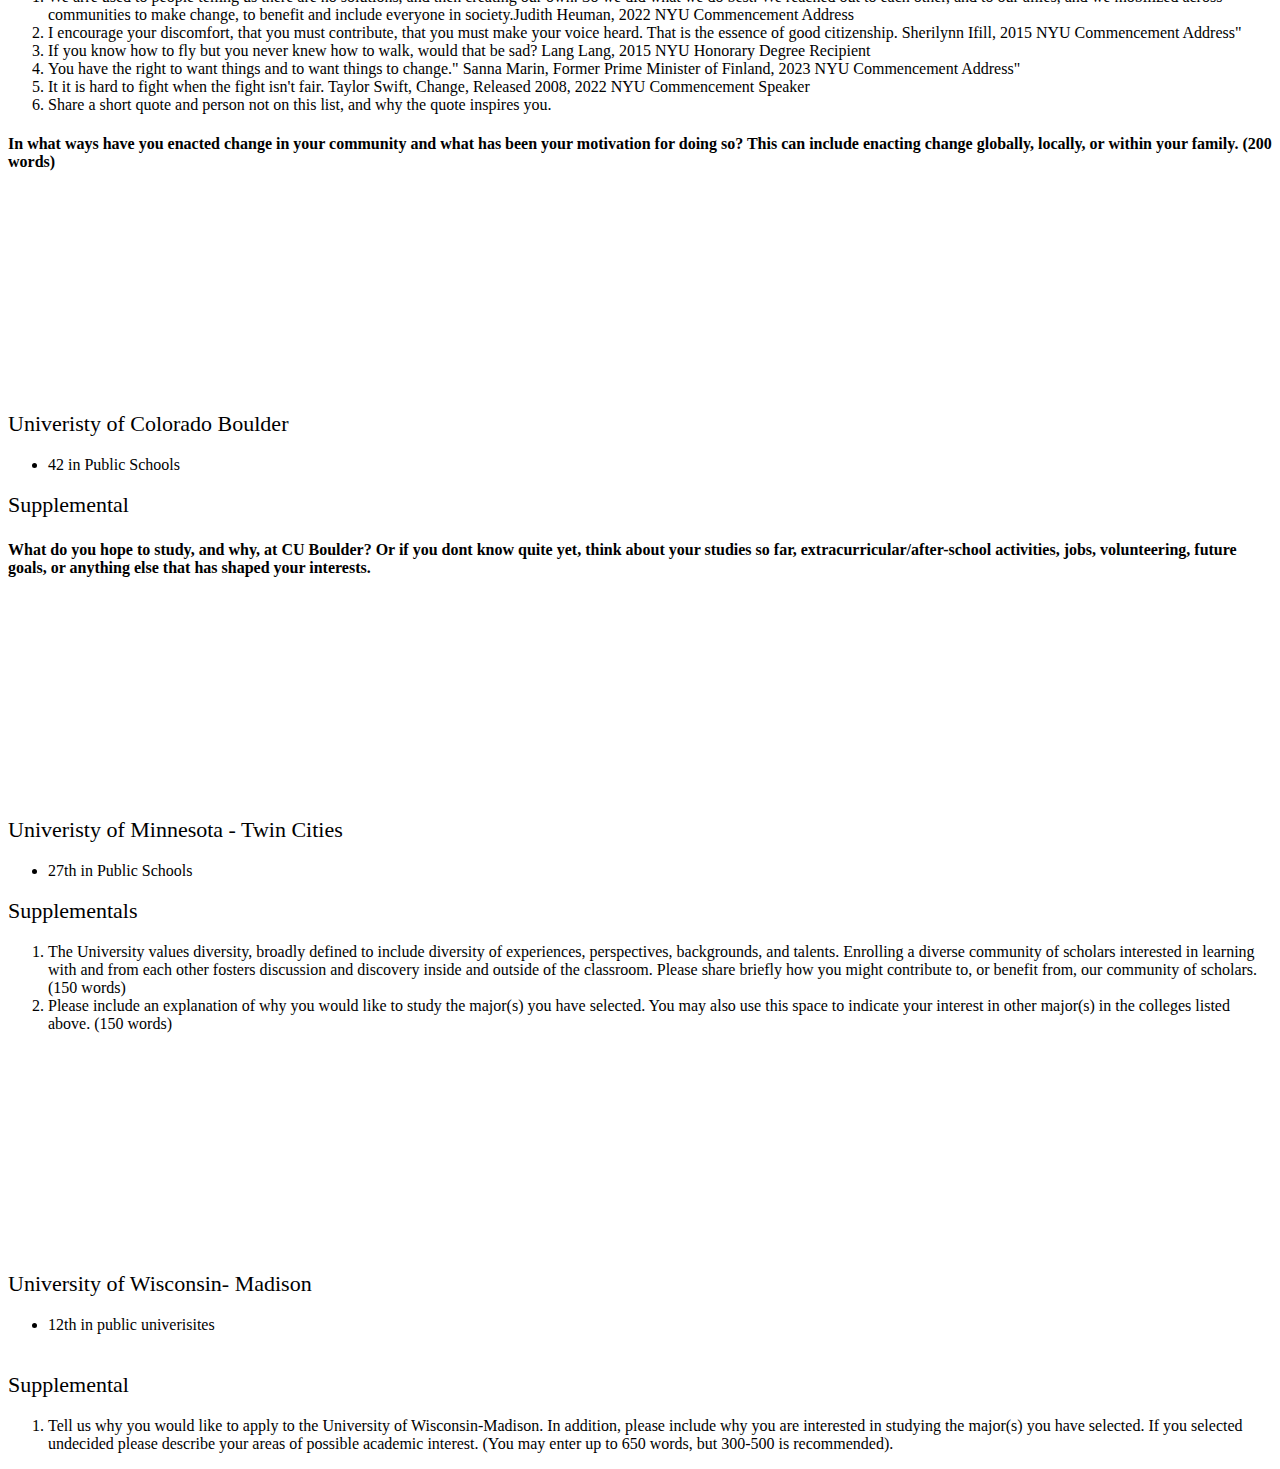
==== commit 2b66eedd: "Update index.html" ====
--- a/index.html
+++ b/index.html
@@ -1,6 +1,6 @@
 <!DOCTYPE html>
 <html>
-<link href='https://github.com/1595066/regulardecision/blob/main/style.css' type="text/css" rel='stylesheet'>
+<link href='https://1595066.github.io/style.css' type="text/css" rel='stylesheet'>
 <link href='style-library.css' rel='stylesheet'>
 
 
